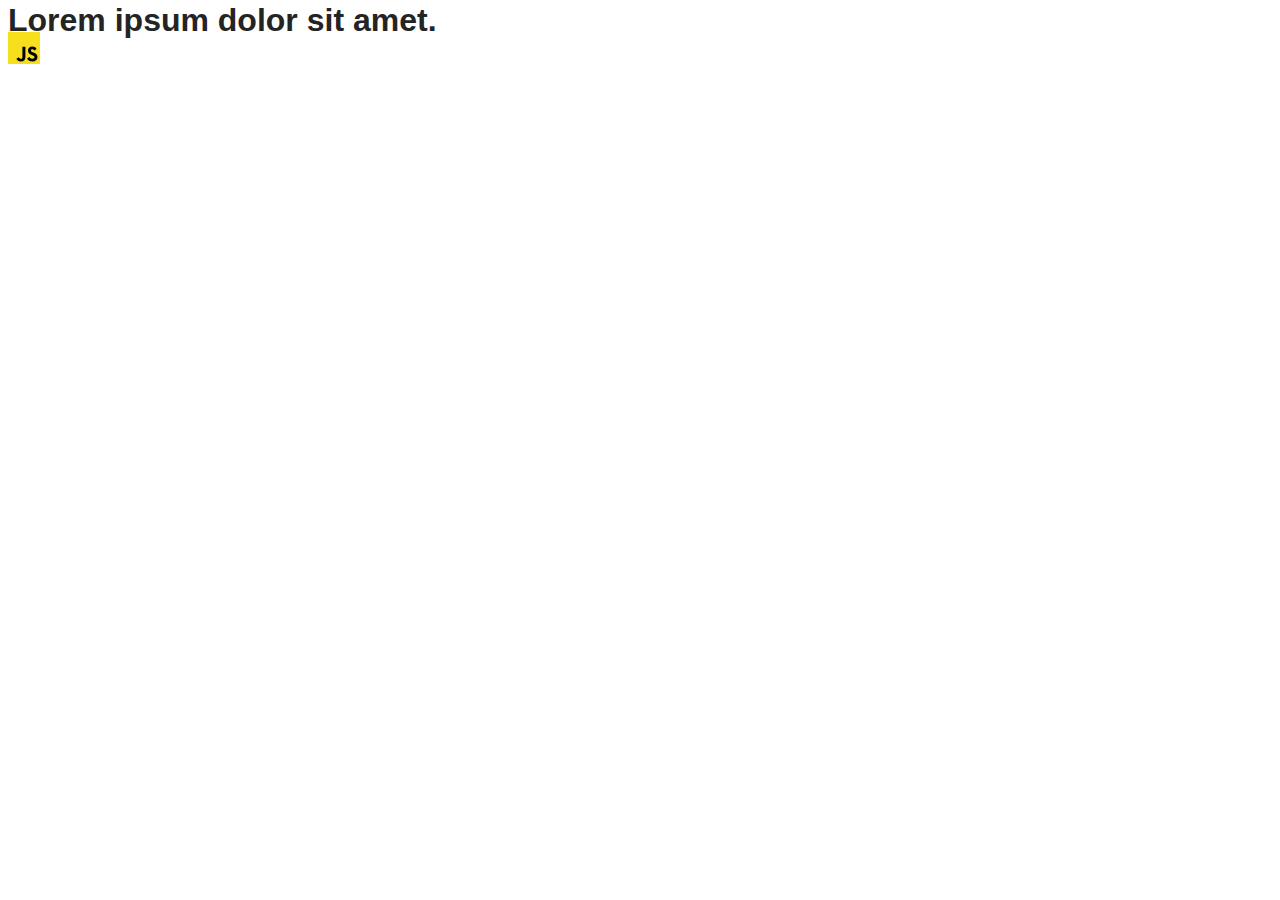
==== src/index.html @ 404ed5a0 "Initial commit" ====
<!DOCTYPE html>
<html lang="en">
  <head>
    <meta charset="UTF-8" />
    <link rel="icon" type="image/svg+xml" href="/favicon.svg" />
    <meta name="viewport" content="width=device-width, initial-scale=1.0" />
    <title>Vanilla App Template</title>
    <link rel="stylesheet" href="./css/styles.css" />
  </head>
  <body>
    <load ="partials/header.html" />

    <section>
      <h1>Lorem ipsum dolor sit amet.</h1>
      <!-- Path to images as from index.html file -->
      <img src="./img/javascript.svg" alt="" />
    </section>

    <!-- Loads the specified .html file -->
    <load ="partials/vite-promo.html" />

    <script type="module" src="./main.js"></script>
  </body>
</html>
---- src/css/styles.css ----
/**
  |============================
  | include css partials with
  | default @import url()
  |============================
*/
@import url('./reset.css');
@import url('./vite-promo.css');
@import url('./header.css');

:root {
  font-family: Inter, Avenir, Helvetica, Arial, sans-serif;
  font-size: 16px;
  line-height: 24px;
  font-weight: 400;

  color: #242424;
  background-color: rgba(255, 255, 255, 0.87);

  font-synthesis: none;
  text-rendering: optimizeLegibility;
  -webkit-font-smoothing: antialiased;
  -moz-osx-font-smoothing: grayscale;
  -webkit-text-size-adjust: 100%;
}
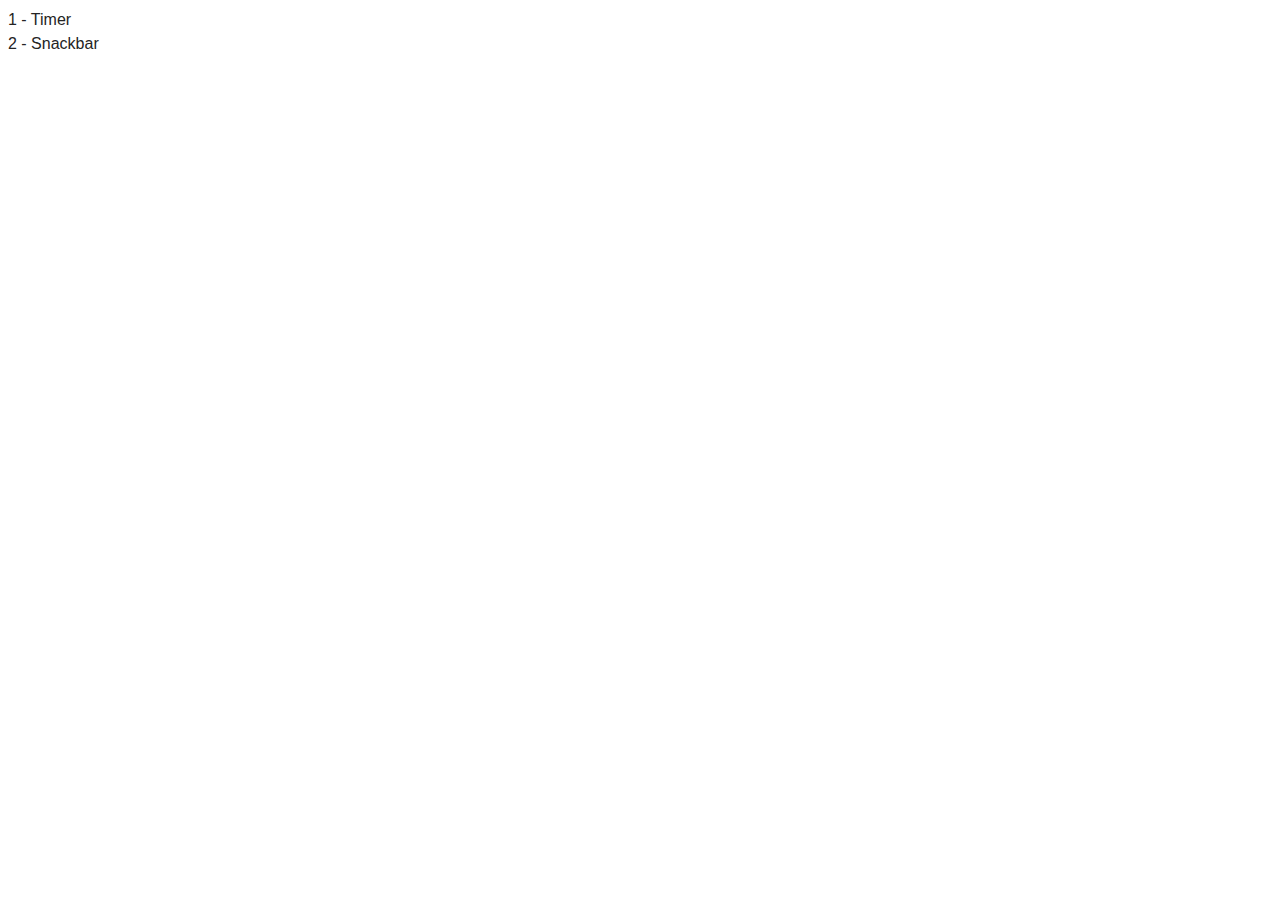
==== commit 88e8fa1d: "upd" ====
--- a/src/index.html
+++ b/src/index.html
@@ -1,24 +1,21 @@
 <!DOCTYPE html>
 <html lang="en">
-  <head>
-    <meta charset="UTF-8" />
-    <link rel="icon" type="image/svg+xml" href="/favicon.svg" />
-    <meta name="viewport" content="width=device-width, initial-scale=1.0" />
-    <title>Vanilla App Template</title>
-    <link rel="stylesheet" href="./css/styles.css" />
-  </head>
-  <body>
-    <load ="partials/header.html" />
 
-    <section>
-      <h1>Lorem ipsum dolor sit amet.</h1>
-      <!-- Path to images as from index.html file -->
-      <img src="./img/javascript.svg" alt="" />
-    </section>
+<head>
+  <meta charset="UTF-8" />
+  <meta name="viewport" content="width=device-width, initial-scale=1.0" />
+  <title>HW-JS-10</title>
+  <link rel="stylesheet" href="./css/styles.css" />
+</head>
 
-    <!-- Loads the specified .html file -->
-    <load ="partials/vite-promo.html" />
+<body>
+  <ul class="menu">
+    <li><a class="menu-link" href="./1-timer.html">1 - Timer</a></li>
+    <li><a class="menu-link" href="./2-snackbar.html">2 - Snackbar</a></li>
+  </ul>
 
-    <script type="module" src="./main.js"></script>
-  </body>
-</html>
+
+
+</body>
+
+</html>--- a/src/css/styles.css
+++ b/src/css/styles.css
@@ -5,8 +5,7 @@
   |============================
 */
 @import url('./reset.css');
-@import url('./vite-promo.css');
-@import url('./header.css');
+
 
 :root {
   font-family: Inter, Avenir, Helvetica, Arial, sans-serif;
@@ -23,3 +22,70 @@
   -moz-osx-font-smoothing: grayscale;
   -webkit-text-size-adjust: 100%;
 }
+
+.timer {
+  display: flex;
+  gap: 24px;
+}
+
+
+
+#datetime-picker {
+  margin-bottom: 32px;
+  margin-right: 8px;
+  width: 272px;
+  height: 40px;
+  border-radius: 4px;
+  border: 1px solid #808080;
+  color: #2E2F42;
+  font-family: Montserrat;
+  line-height: 1.5;
+  letter-spacing: 0.04em;
+  padding-left: 16px;
+}
+
+.field {
+  display: flex;
+  flex-direction: column;
+  text-align: center;
+}
+
+.value {
+  color: #2E2F42;
+  font-family: Montserrat;
+  font-size: 40px;
+  line-height: 1.2;
+  letter-spacing: 0.04em;
+}
+
+.label {
+  text-transform: uppercase;
+  color: #2E2F42;
+  font-family: Montserrat;
+  line-height: 1.5;
+}
+
+
+
+.timer-btn {
+  border-radius: 8px;
+  background-color: #CFCFCF;
+  color: #989898;
+  font-family: Montserrat;
+  font-size: 16px;
+  font-style: normal;
+  font-weight: 500;
+  line-height: 1.5;
+  letter-spacing: 0.04em;
+  display: flex;
+  padding: 8px 16px;
+  justify-content: center;
+  align-items: center;
+  border: none;
+  cursor: pointer;
+}
+
+.isActive {
+  background-color: #4E75FF;
+  color: #ffffff;
+}